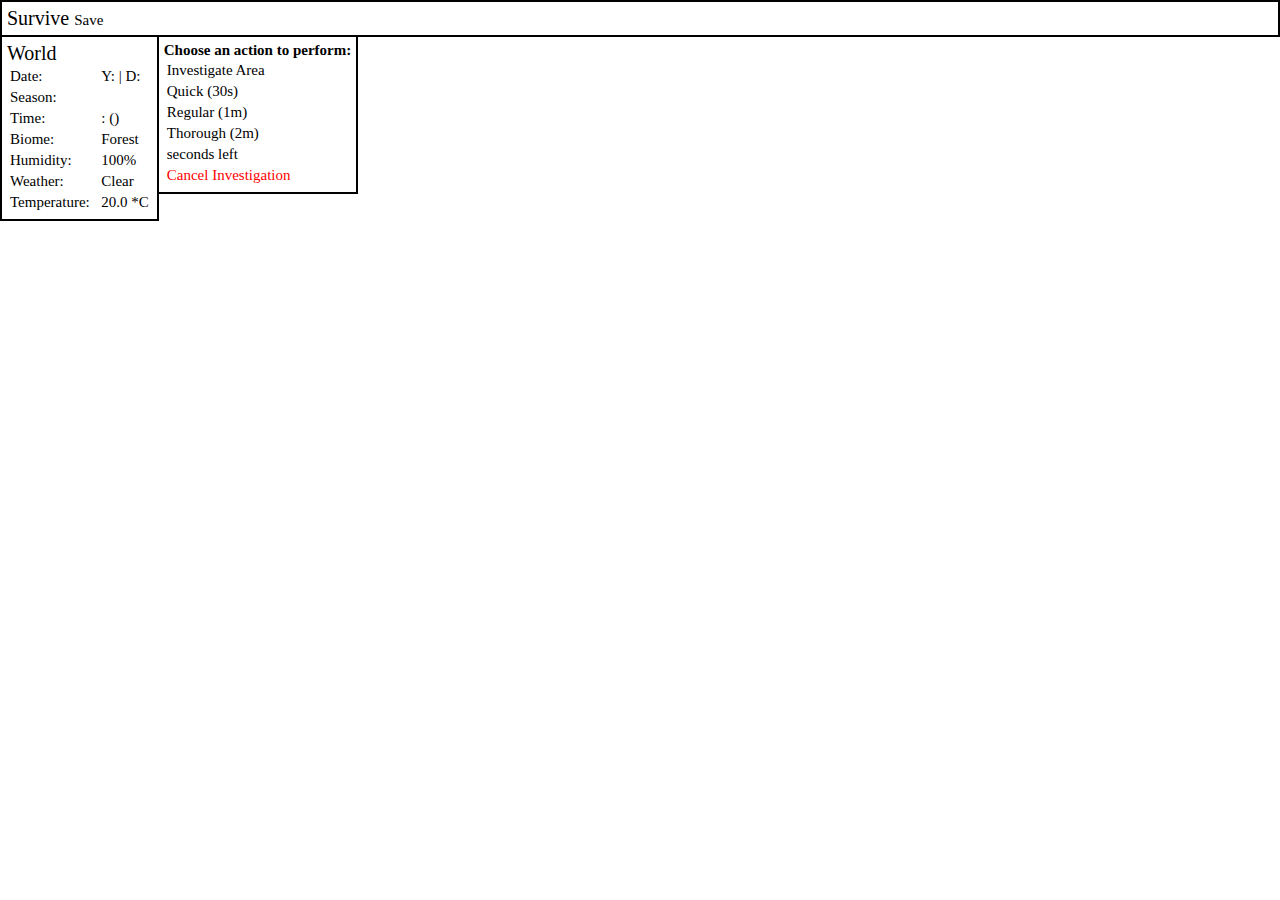
==== index.html @ 91ea2d2a "responsiveness, cancel investigation" ====
<!DOCTYPE html>
<html lang="en">
<head>
    <meta charset="UTF-8">
    <title>Survive</title>

    <meta name='viewport' content='width=device-width, initial-scale=1.0, maximum-scale=1.0, user-scalable=0' />

    <link rel="stylesheet" type="text/css" href="main/css/fonts.css">
    <link rel="stylesheet" type="text/css" href="main/css/layout.css">

    <script src="game/world/time.js"></script>
    <script src="game/systems/save.js"></script>
    <script src="game/systems/investigate.js"></script>
    <script src="game/world/world.js"></script>
</head>
<body onLoad="loadGame(), updateAllTime()">

<div class="box1 margin-none">
    <span class="font1">
        Survive
    </span>
    <span class="font2 click" onClick="saveGame()">
        Save
    </span>
</div>

<div class="box2">
    <span class="font1">
        World
    </span>
    <span class="font2">
        <table>
            <tr>
                <td>Date:</td>
                <td>Y: <span id="time-year"></span> | D: <span id="time-day"></span></td>
            </tr>
            <tr>
                <td>Season:</td>
                <td><span id="time-season"></span></td>
            </tr>
            <tr>
                <td>Time:</td>
                <td><span id="time-hour"></span>:<span id="time-minute"></span> (<span id="time-daypart"></span>)</td>
            </tr>
            <tr>
                <td>Biome:</td>
                <td>Forest</td>
            </tr>
            <tr>
                <td>Humidity:</td>
                <td>100%</td>
            </tr>
            <tr>
                <td>Weather:</td>
                <td>Clear</td>
            </tr>
            <tr>
                <td>Temperature: &nbsp </td>
                <td> 20.0 *C</td>
            </tr>
        </table>
    </span>
</div>

<!--
<div class="box2">
    <span class="font1 click">
        Player
    </span>
    <span class="font2">
        <table>
            <tr>
                <td>Health:</td>
                <td>100%</td>
            </tr>
            <tr>
                <td>Food:</td>
                <td>100%</td>
            </tr>
            <tr>
                <td>Hydration:</td>
                <td>100%</td>
            </tr>
            <tr>
                <td>Energy:</td>
                <td>100%</td>
            </tr>
            <tr>
                <td>Weight:</td>
                <td>Normal</td>
            </tr>
            <tr>
                <td>Strength:</td>
                <td>100%</td>
            </tr>
            <tr>
                <td>Speed:</td>
                <td>100%</td>
            </tr>
            <tr>
                <td>Stealth:</td>
                <td>100%</td>
            </tr>
            <tr>
                <td>Intelligence: &nbsp </td>
                <td>100%</td>
            </tr>
        </table>
    </span>
</div>

<div class="box2">
    <span class="font1 click">
        Equipment
    </span>
    <span class="font2">
        <table>
            <tr>
                <td>Head:</td>
                <td></td>
            </tr>
            <tr>
                <td>Body:</td>
                <td>Cotton Shirt (100%)</td>
            </tr>
            <tr>
                <td>Back:</td>
                <td>Nylon Backpack S. (100%) (0/25)</td>
            </tr>
            <tr>
                <td>D. Hand:</td>
                <td></td>
            </tr>
              <tr>
                <td>N.D. Hand:  &nbsp </td>
                <td></td>
            </tr>
            <tr>
                <td>Legs:</td>
                <td>Cotton Pants (100%) (0/4)</td>
            </tr>
            <tr>
                <td>Feet:</td>
                <td>Leather Shoes (100%)</td>
            </tr>
        </table>
    </span>
</div>

<div class="box2">
    <span class="font1 click">
        Inventory
    </span>
    <span class="font2">
        <table>
            <tr>
                <td>D. Hand:</td>
                <td></td>
            </tr>
            <tr>
                <td>N.D. Hand:</td>
                <td></td>
            </tr>
            <tr>
                <td>Nylon Backpack S. (100%) (0/25):</td>
                <td></td>
            </tr>
            <tr>
                <td>Cotton Pants (100%) (0/4):</td>
                <td></td>
            </tr>
        </table>
    </span>
</div>
-->

<div class="box2 font2">

    <div id="text" class="bold">Choose an action to perform:</div>

    <table id="investigation">

        <tr id="startInvestigation" class="click" onClick="startAreaInvestigation()">
            <td>Investigate Area</td>
        </tr>

            <tr id="quick" class="click hidden" onClick="chooseInvestigationType('quick')">
                <td>Quick (30s)</td>
            </tr>
            <tr id="regular" class="click hidden" onClick="chooseInvestigationType('regular')">
                <td>Regular (1m)</td>
            </tr>
            <tr id="thorough" class="click hidden" onClick="chooseInvestigationType('thorough')">
                <td>Thorough (2m)</td>
            </tr>

        <tr id="timer" class="hidden">
            <td><span id="timer-left"></span> seconds left</td>
        </tr>

        <tr id="cancel" class="fontRed click hidden" onClick="cancelInvestigation()">
            <td>Cancel Investigation</td>
        </tr>

    </table>

</div>

</body>
</html>
---- main/css/fonts.css ----
.font1 {
    font-size: 20px;
}

.font2 {
    font-size: 15px;
}

.colorGrey {
    color: grey;
}

.fontRed {
    color: red;
}

.bold {
    font-weight: bold;
}
---- main/css/layout.css ----
body {
    margin: 0;
}

.box1 {
    display: block;
    border: solid 2px black;
    padding: 5px;
}

.box2 {
    display: block;
    width: max-content;
    border: solid 2px black;
    padding: 5px;
    float: left;
    margin-top: -2px;
    margin-right: -2px;
}

.click {
    background-color: white;
    cursor: default;
    -webkit-touch-callout: none; /* iOS Safari */
    -webkit-user-select: none; /* Safari */
    -moz-user-select: none; /* Firefox */
    -ms-user-select: none; /* Internet Explorer/Edge */
    user-select: none; /* Non-prefixed version, currently supported by Chrome and Opera */
}

.click:hover {
    background-color: lightgrey;
    cursor: pointer;
}

.click:active {
    background-color: darkgrey;
    cursor: pointer;
}

#investigationObjects {
    display: none;
}
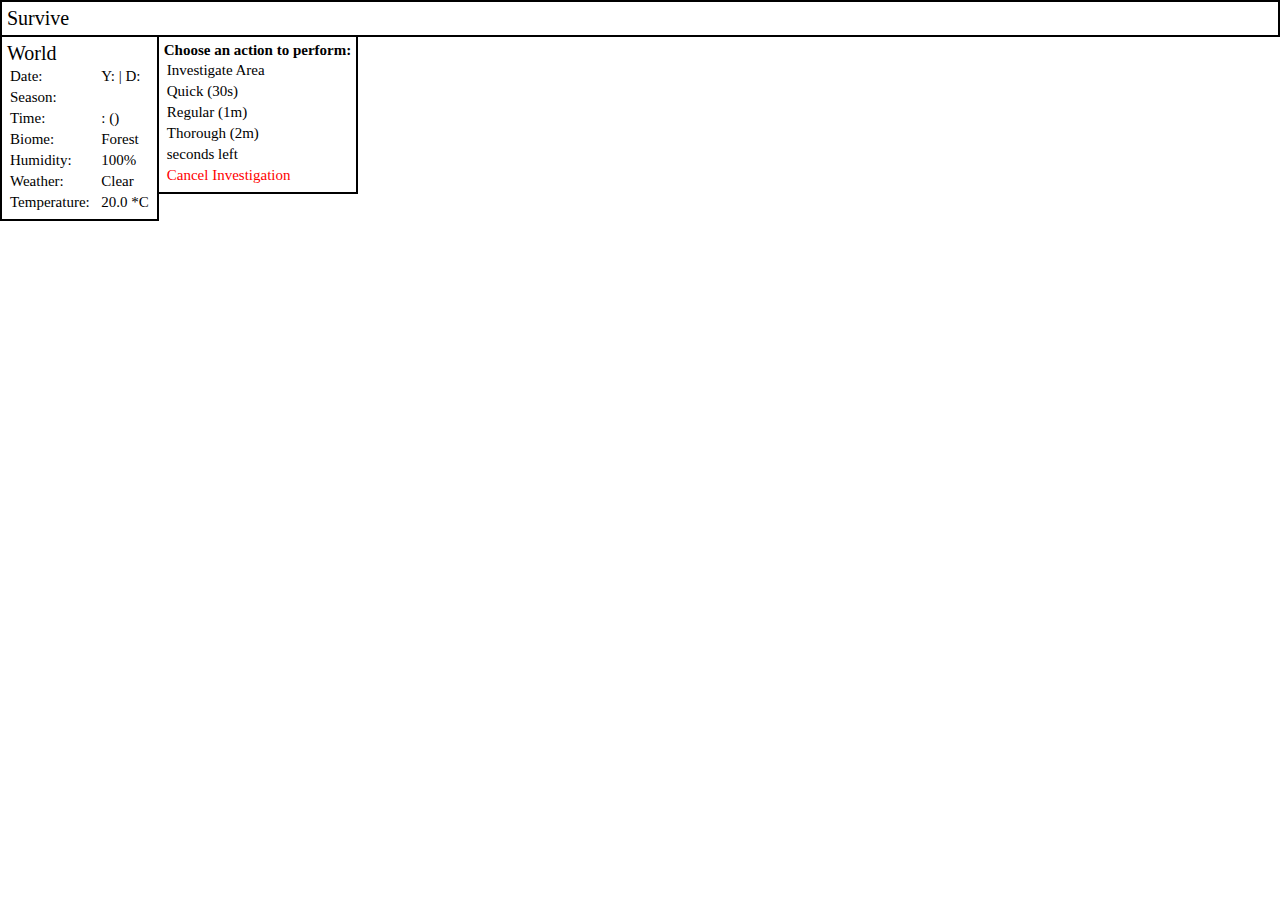
==== commit e37d8a9c: "removed save-button" ====
--- a/index.html
+++ b/index.html
@@ -20,9 +20,6 @@
     <span class="font1">
         Survive
     </span>
-    <span class="font2 click" onClick="saveGame()">
-        Save
-    </span>
 </div>
 
 <div class="box2">
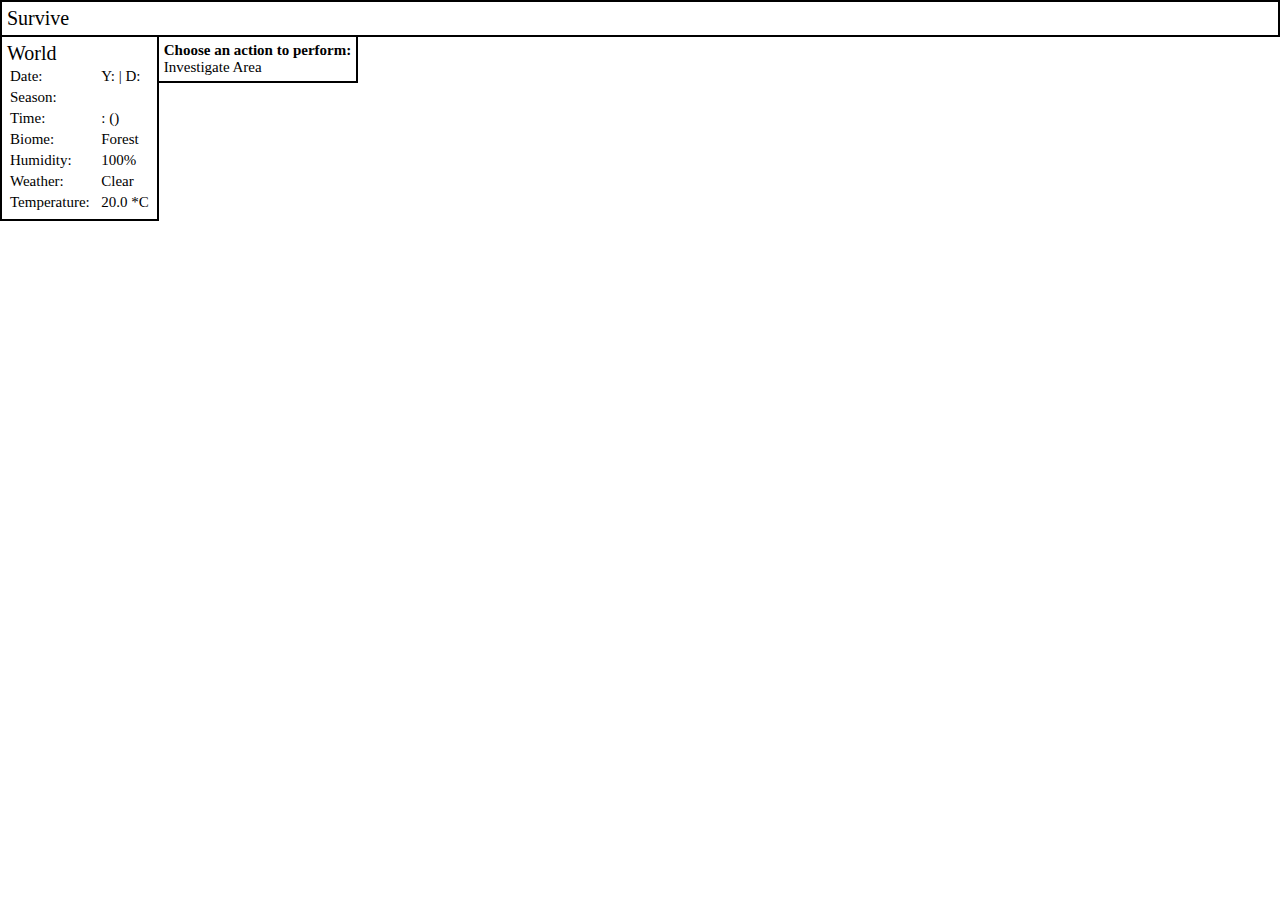
==== commit 716402b4: "investigation step 1" ====
--- a/index.html
+++ b/index.html
@@ -9,10 +9,16 @@
     <link rel="stylesheet" type="text/css" href="main/css/fonts.css">
     <link rel="stylesheet" type="text/css" href="main/css/layout.css">
 
+    <script src="game/items/resources.js"></script>
+
+    <script src="game/systems/investigate.js"></script>
+    <script src="game/systems/save.js"></script>
+
+    <script src="game/world/biomes.js"></script>
     <script src="game/world/time.js"></script>
-    <script src="game/systems/save.js"></script>
-    <script src="game/systems/investigate.js"></script>
     <script src="game/world/world.js"></script>
+
+    <script src="main/functions.js"></script>
 </head>
 <body onLoad="loadGame(), updateAllTime()">
 
@@ -172,35 +178,13 @@
 </div>
 -->
 
-<div class="box2 font2">
+<div id="actions" class="box2 font2">
 
     <div id="text" class="bold">Choose an action to perform:</div>
 
-    <table id="investigation">
-
-        <tr id="startInvestigation" class="click" onClick="startAreaInvestigation()">
-            <td>Investigate Area</td>
-        </tr>
-
-            <tr id="quick" class="click hidden" onClick="chooseInvestigationType('quick')">
-                <td>Quick (30s)</td>
-            </tr>
-            <tr id="regular" class="click hidden" onClick="chooseInvestigationType('regular')">
-                <td>Regular (1m)</td>
-            </tr>
-            <tr id="thorough" class="click hidden" onClick="chooseInvestigationType('thorough')">
-                <td>Thorough (2m)</td>
-            </tr>
-
-        <tr id="timer" class="hidden">
-            <td><span id="timer-left"></span> seconds left</td>
-        </tr>
-
-        <tr id="cancel" class="fontRed click hidden" onClick="cancelInvestigation()">
-            <td>Cancel Investigation</td>
-        </tr>
-
-    </table>
+        <div id="startInvestigate" class="click" onClick="startInvestigate()">
+            Investigate Area
+        </div>
 
 </div>
 
